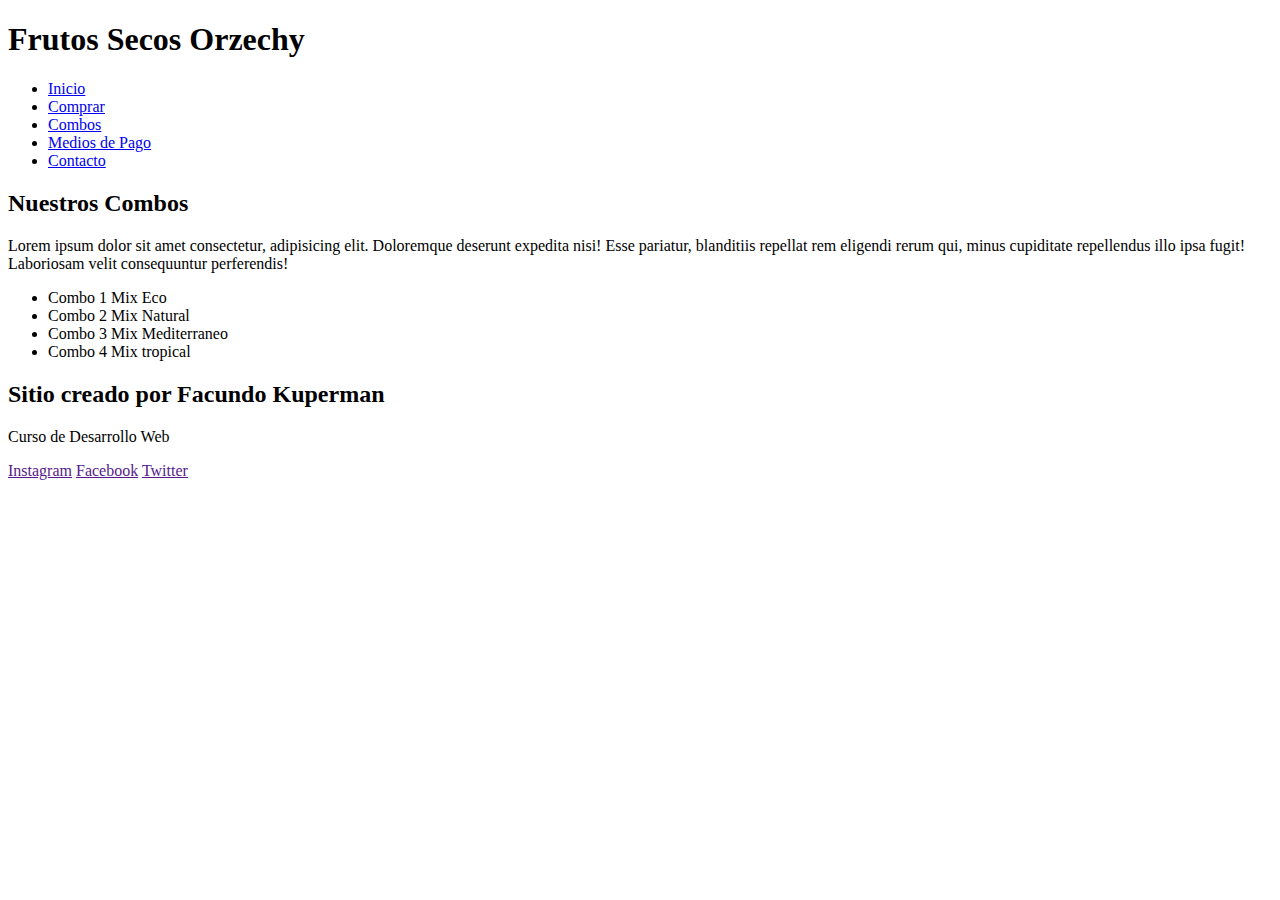
==== paginas/combos.html @ 1deaa22b "Creamos Combos" ====
<!DOCTYPE html>
<html lang="es">
<head>
    <meta charset="UTF-8">
    <meta http-equiv="X-UA-Compatible" content="IE=edge">
    <meta name="viewport" content="width=device-width, initial-scale=1.0">
    <title>Kuperman -- Primera entrega</title>
    <link rel="stylesheet" href="../css/estilo.css">
   </head>

   <body>
    <header>
        <h1>Frutos Secos Orzechy</h1>
        <nav>
            <ul>
              <li class="mainMenu"><a href="../index.html">Inicio</a></li>
              <li class="mainMenu"><a href="comprar.html">Comprar</a></li>
              <li class="mainMenu"><a href="combos.html">Combos</a></li>
              <li class="mainMenu"><a href="mediosdepago.html">Medios de Pago</a></li>
              <li class="mainMenu"><a href="contacto.html">Contacto</a></li>
            </ul>
        </nav>

    </header>

    <main>
        <h2>Nuestros Combos</h2>
        
        <div>
            <p>Lorem ipsum dolor sit amet consectetur, adipisicing elit. Doloremque deserunt expedita nisi! Esse pariatur, blanditiis repellat rem eligendi rerum qui, minus cupiditate repellendus illo ipsa fugit! Laboriosam velit consequuntur perferendis!</p>
        </div>

        <div>
            <ul>
                <li class="combos">Combo 1 Mix Eco</li>
                <li class="combos">Combo 2 Mix Natural</li>
                <li class="combos">Combo 3 Mix Mediterraneo</li>
                <li class="combos">Combo 4 Mix tropical</li>

            </ul>
        </div>

    </main>

    <footer>
        <h2>Sitio creado por Facundo Kuperman</h2>
        <p>Curso de Desarrollo Web</p>
        <a href="">Instagram</a>
        <a href="">Facebook</a>
        <a href="">Twitter</a>
    </footer>

</body>
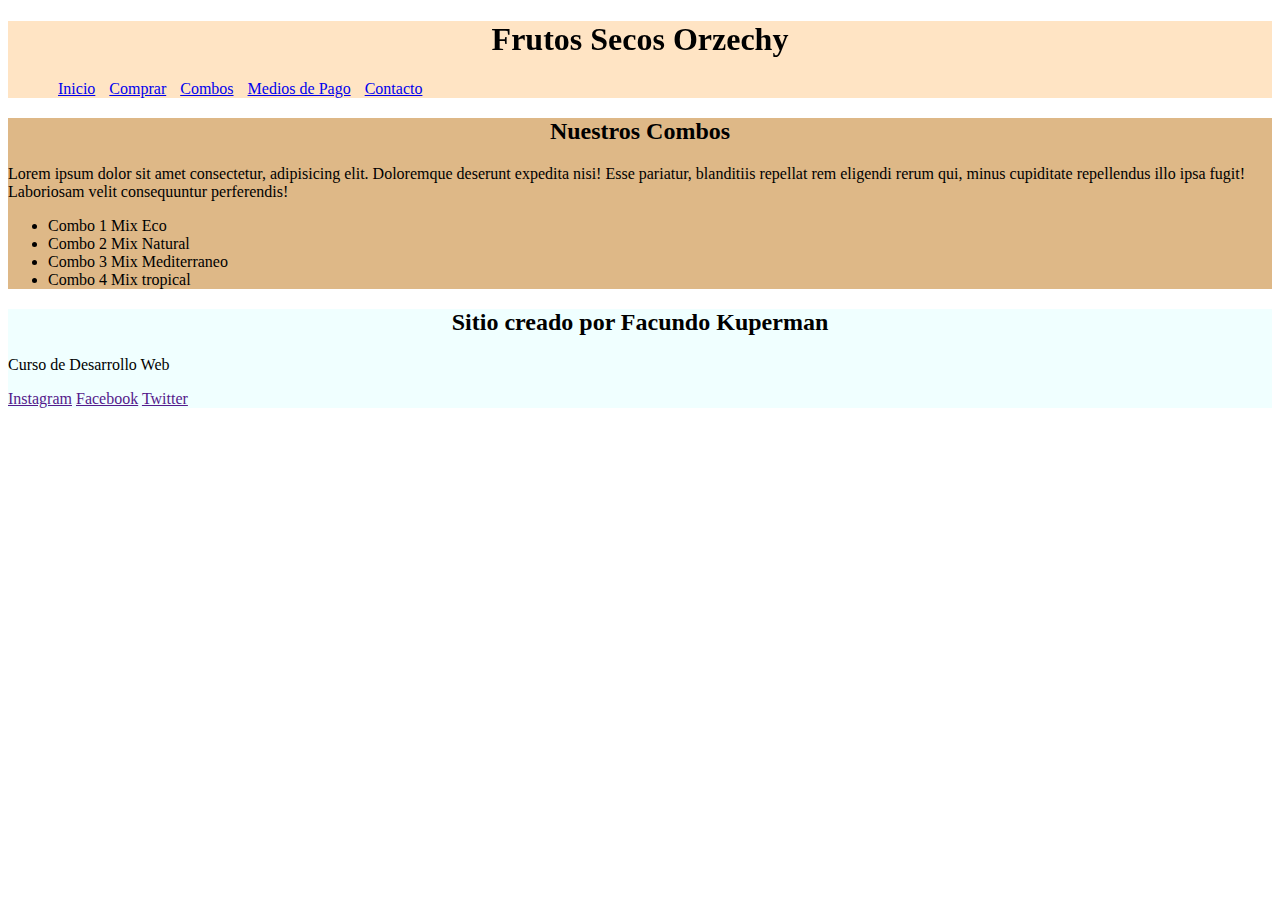
==== commit f11c0222: "Finalizamos la segunda entrega" ====
--- a/paginas/combos.html
+++ b/paginas/combos.html
@@ -6,11 +6,13 @@
     <meta name="viewport" content="width=device-width, initial-scale=1.0">
     <title>Kuperman -- Primera entrega</title>
     <link rel="stylesheet" href="../css/estilo.css">
+    <link rel="stylesheet" href="css/estilo.css">
+    <link href="https://unpkg.com/aos@2.3.1/dist/aos.css" rel="stylesheet">
    </head>
 
    <body>
     <header>
-        <h1>Frutos Secos Orzechy</h1>
+        <h1 <div data-aos="zoom-in-up"></div>Frutos Secos Orzechy</h1>
         <nav>
             <ul>
               <li class="mainMenu"><a href="../index.html">Inicio</a></li>
@@ -50,4 +52,8 @@
         <a href="">Twitter</a>
     </footer>
 
+    <script src="https://unpkg.com/aos@2.3.1/dist/aos.js"></script>
+    <script>
+        AOS.init();
+    </script>
 </body>--- a/css/estilo.css
+++ b/css/estilo.css
@@ -0,0 +1,122 @@
+/*HEADER*/
+.contenedor {
+    display: grid;
+    grid-template-areas: 
+    "encabezado encabezado encabezado encabezado"
+    "main main main main"
+    "img img img img"
+    "footer footer footer footer";   
+}
+
+section {
+    display: flex;
+}
+
+.mainMenu{
+    list-style-type: none;
+    display: inline;
+    margin-left: 10px;
+}
+
+header {
+background-color: bisque;
+grid-area: encabezado;
+}
+
+h1 {
+    text-align: center;
+}
+
+h2 {
+    text-align: center;
+}
+
+.parrafo {
+    text-align: center;
+}
+
+nav {
+    background-color: bisque;
+    grid-area: nav;
+}
+
+main {
+    background-color: burlywood;
+    grid-area: main;
+}
+
+img {
+    grid-area: img;
+}
+
+footer {
+    background-color: azure;
+    grid-area: footer;
+}
+
+/*Imagenes*/
+
+.mani {
+    width: 200px;
+    border: brown 3px solid;
+    margin-left: 30px;
+}
+
+.mani:hover {
+    width: 210px;
+    border: blue 5px solid;
+}
+
+.nuez {
+    width: 200px;
+    border: brown 3px solid;
+    margin-left: 30px;
+}
+
+.nuez:hover {
+    width: 210px;
+    border: blue 5px solid;
+}
+
+.caju {
+    width: 200px;
+    border: brown 3px solid;
+    margin-left: 30px;
+}
+
+.caju:hover {
+    width: 210px;
+    border: blue 5px solid;
+}
+
+.pistachos {
+    width: 200px;
+    border: brown 3px solid;
+    margin-left: 30px;
+}
+
+.pistachos:hover {
+    width: 210px;
+    border: blue 5px solid;
+}
+
+
+@media (max-width:600px) {
+    .gridContenedor {
+        grid-template-areas: 
+        "encabezado encabezado"
+        "main main"
+        "img img"
+        "footer footer";
+    }
+}
+
+@media (min-width:601px) and (max-width: 900px) {
+    .gridContenedor {
+        grid-template-areas: 
+        "encabezado encabezado encabezado encabezado"
+        "main main main main"
+        "img img img img"
+        "footer footer footer footer";
+    }
+}